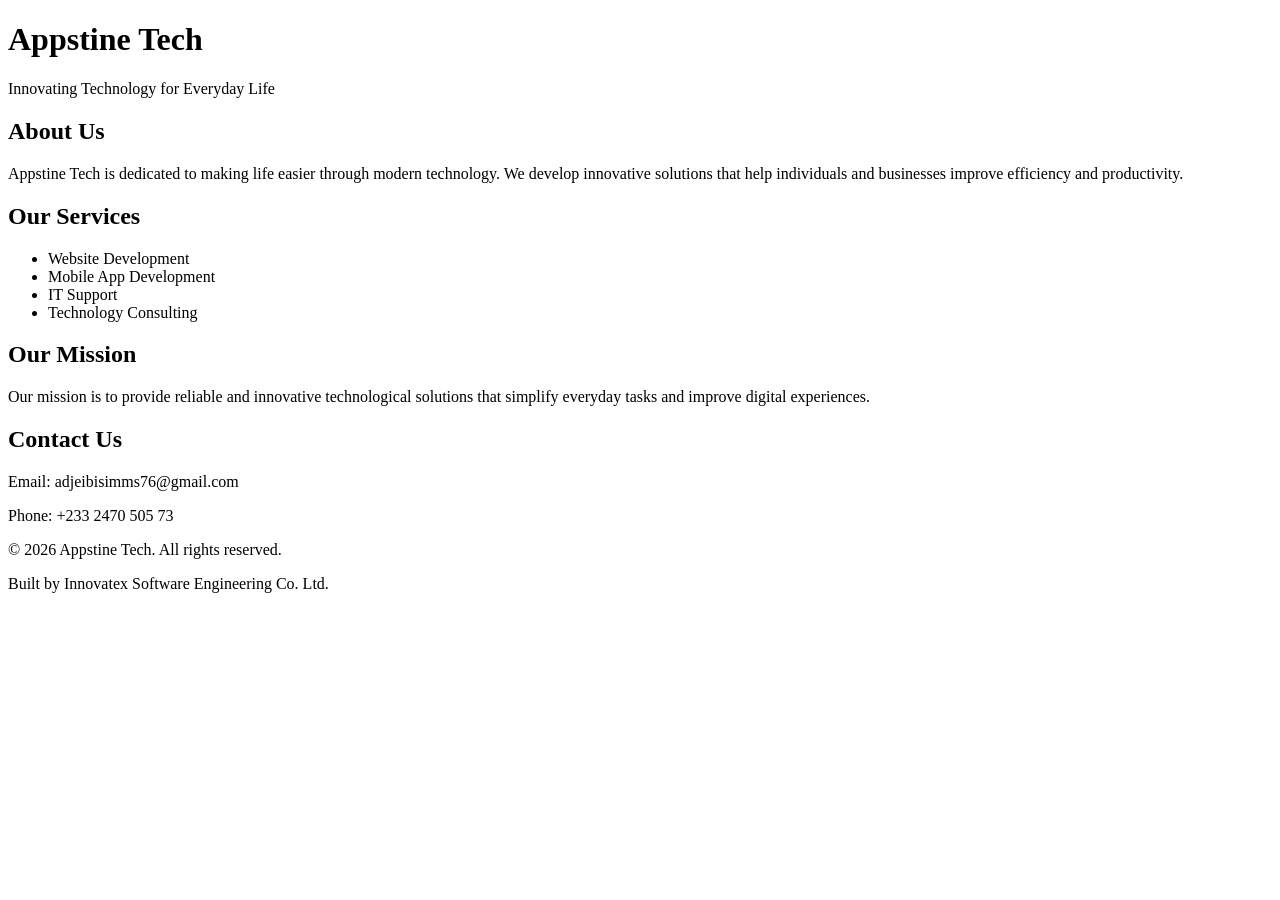
==== src/index.html @ 3d5593b8 "deploy" ====
<!DOCTYPE html>
<html>

<head>
  <title>Appstine Tech</title>
</head>

<body>

  <!-- Header Section -->
  <header>
    <h1>Appstine Tech</h1>
    <p>Innovating Technology for Everyday Life</p>
  </header>

  <!-- About Section -->
  <section>
    <h2>About Us</h2>
    <p>
      Appstine Tech is dedicated to making life easier through modern technology.
      We develop innovative solutions that help individuals and businesses
      improve efficiency and productivity.
    </p>
  </section>

  <!-- Services Section -->
  <section>
    <h2>Our Services</h2>
    <ul>
      <li>Website Development</li>
      <li>Mobile App Development</li>
      <li>IT Support</li>
      <li>Technology Consulting</li>
    </ul>
  </section>

  <!-- Mission Section -->
  <section>
    <h2>Our Mission</h2>
    <p>
      Our mission is to provide reliable and innovative technological
      solutions that simplify everyday tasks and improve digital experiences.
    </p>
  </section>

  <!-- Contact Section -->
  <section>
    <h2>Contact Us</h2>
    <p>Email: adjeibisimms76@gmail.com</p>
    <p>Phone: +233 2470 505 73</p>
  </section>

  <!-- Footer -->
  <footer>
    <p>© 2026 Appstine Tech. All rights reserved.</p>
  </footer>
<!--Credit tag-->
  <p>
    Built by Innovatex Software Engineering Co. Ltd.
  </p>
</body>

</html>
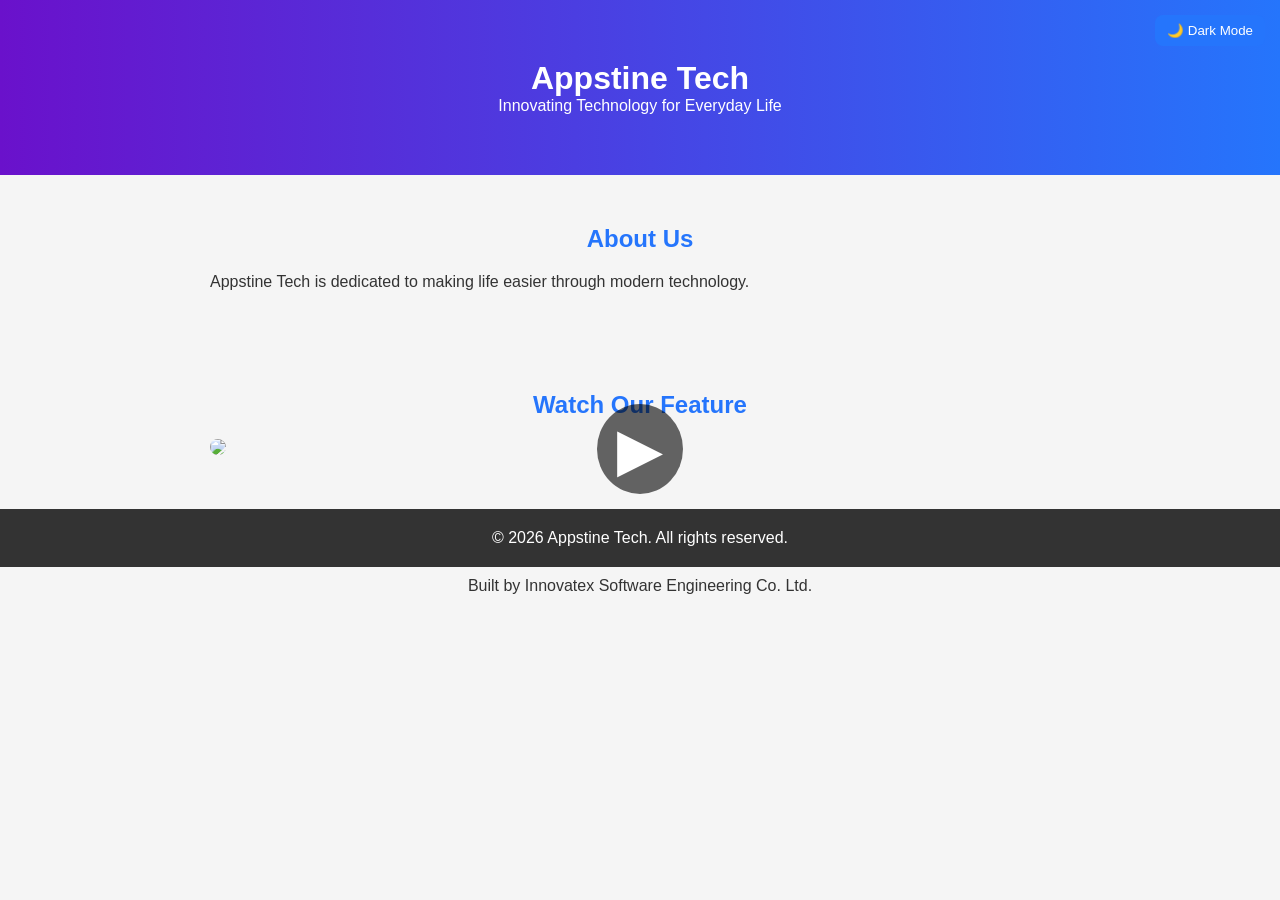
==== commit af73ff0c: "deploy" ====
--- a/src/index.html
+++ b/src/index.html
@@ -1,63 +1,207 @@
 <!DOCTYPE html>
-<html>
-
+<html lang="en">
 <head>
+  <meta charset="UTF-8">
+  <meta name="viewport" content="width=device-width, initial-scale=1.0">
   <title>Appstine Tech</title>
+
+  <style>
+    * { box-sizing: border-box; margin: 0; padding: 0; font-family: Arial, sans-serif; }
+
+    body {
+      background: #f5f5f5;
+      color: #333;
+      transition: 0.3s;
+    }
+
+    body.dark {
+      background: #121212;
+      color: #eee;
+    }
+
+    header {
+      background: linear-gradient(90deg, #6a11cb, #2575fc);
+      color: white;
+      padding: 60px 20px;
+      text-align: center;
+    }
+
+    section {
+      padding: 50px 20px;
+      max-width: 900px;
+      margin: auto;
+    }
+
+    h2 {
+      text-align: center;
+      margin-bottom: 20px;
+      color: #2575fc;
+    }
+
+    body.dark h2 {
+      color: #9ecbff;
+    }
+
+    footer {
+      text-align: center;
+      padding: 20px;
+      background: #333;
+      color: #fff;
+    }
+
+    .credit {
+      text-align: center;
+      margin-top: 10px;
+    }
+
+    .toggle {
+      position: fixed;
+      top: 15px;
+      right: 15px;
+      background: #2575fc;
+      color: white;
+      border: none;
+      padding: 8px 12px;
+      border-radius: 8px;
+      cursor: pointer;
+    }
+
+    .video-preview {
+      position: relative;
+      cursor: pointer;
+    }
+
+    .video-preview img {
+      width: 100%;
+      border-radius: 12px;
+    }
+
+    .play-btn {
+      position: absolute;
+      top: 50%;
+      left: 50%;
+      transform: translate(-50%, -50%);
+      font-size: 60px;
+      color: white;
+      background: rgba(0,0,0,0.6);
+      border-radius: 50%;
+      padding: 10px 20px;
+    }
+
+    .modal {
+      display: none;
+      position: fixed;
+      z-index: 1000;
+      left: 0;
+      top: 0;
+      width: 100%;
+      height: 100%;
+      background: rgba(0,0,0,0.9);
+      justify-content: center;
+      align-items: center;
+      flex-direction: column;
+    }
+
+    .modal-content {
+      width: 90%;
+      max-width: 800px;
+      position: relative;
+    }
+
+    iframe {
+      width: 100%;
+      height: 450px;
+      border-radius: 12px;
+    }
+
+    .close {
+      position: absolute;
+      top: -40px;
+      right: 0;
+      font-size: 30px;
+      color: white;
+      cursor: pointer;
+    }
+
+    .unmute-btn {
+      margin-top: 15px;
+      padding: 10px 20px;
+      background: #ff3c6e;
+      color: white;
+      border: none;
+      border-radius: 8px;
+      cursor: pointer;
+      font-weight: bold;
+    }
+  </style>
 </head>
 
 <body>
 
-  <!-- Header Section -->
+  <button class="toggle" onclick="toggleDark()">🌙 Dark Mode</button>
+
   <header>
     <h1>Appstine Tech</h1>
     <p>Innovating Technology for Everyday Life</p>
   </header>
 
-  <!-- About Section -->
   <section>
     <h2>About Us</h2>
-    <p>
-      Appstine Tech is dedicated to making life easier through modern technology.
-      We develop innovative solutions that help individuals and businesses
-      improve efficiency and productivity.
-    </p>
+    <p>Appstine Tech is dedicated to making life easier through modern technology.</p>
   </section>
 
-  <!-- Services Section -->
+  <!-- VIDEO -->
   <section>
-    <h2>Our Services</h2>
-    <ul>
-      <li>Website Development</li>
-      <li>Mobile App Development</li>
-      <li>IT Support</li>
-      <li>Technology Consulting</li>
-    </ul>
+    <h2>Watch Our Feature</h2>
+    <div class="video-preview" onclick="openVideo()">
+      <img src="https://img.youtube.com/vi/03gy_O5w_8U/maxresdefault.jpg">
+      <div class="play-btn">▶</div>
+    </div>
   </section>
 
-  <!-- Mission Section -->
-  <section>
-    <h2>Our Mission</h2>
-    <p>
-      Our mission is to provide reliable and innovative technological
-      solutions that simplify everyday tasks and improve digital experiences.
-    </p>
-  </section>
-
-  <!-- Contact Section -->
-  <section>
-    <h2>Contact Us</h2>
-    <p>Email: adjeibisimms76@gmail.com</p>
-    <p>Phone: +233 2470 505 73</p>
-  </section>
-
-  <!-- Footer -->
+  <!-- MODAL -->
+  <div class="modal" id="videoModal">
+    <div class="modal-content">
+      <span class="close" onclick="closeVideo()">✖</span>
+      <iframe id="videoFrame"
+        src=""
+        allow="autoplay; encrypted-media"
+        allowfullscreen>
+      </iframe>
+    </div>
+
+    <button class="unmute-btn" onclick="unmuteVideo()">🔊 Unmute</button>
+  </div>
+
   <footer>
     <p>© 2026 Appstine Tech. All rights reserved.</p>
   </footer>
-<!--Credit tag-->
-  <p>
+
+  <div class="credit">
     Built by Innovatex Software Engineering Co. Ltd.
-  </p>
+  </div>
+
+  <script>
+    function openVideo() {
+      document.getElementById("videoModal").style.display = "flex";
+      document.getElementById("videoFrame").src =
+        "https://www.youtube.com/embed/03gy_O5w_8U?autoplay=1&mute=1";
+    }
+
+    function closeVideo() {
+      document.getElementById("videoModal").style.display = "none";
+      document.getElementById("videoFrame").src = "";
+    }
+
+    function unmuteVideo() {
+      document.getElementById("videoFrame").src =
+        "https://www.youtube.com/embed/03gy_O5w_8U?autoplay=1";
+    }
+
+    function toggleDark() {
+      document.body.classList.toggle("dark");
+    }
+  </script>
+
 </body>
-
 </html>
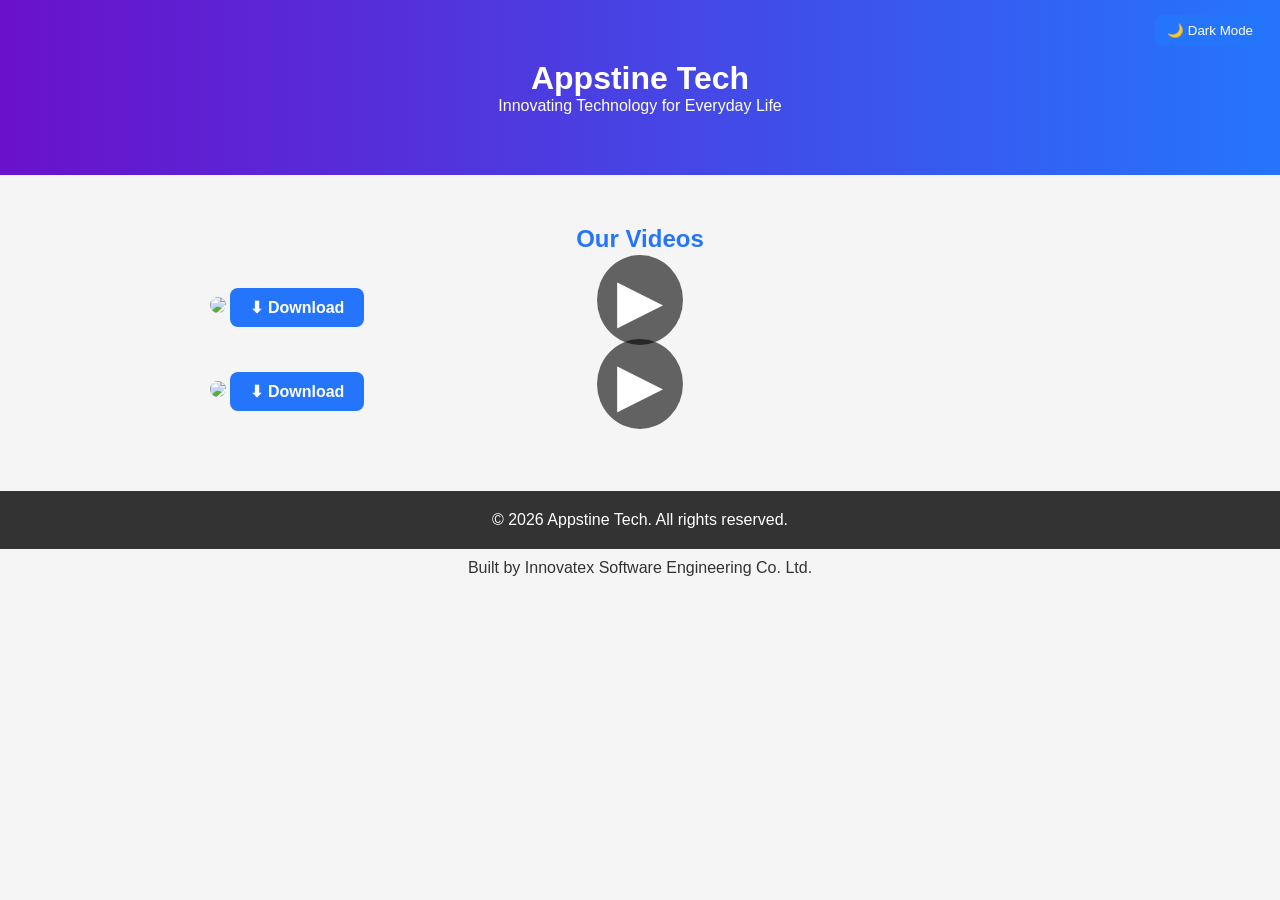
==== commit 316f517b: "deploy" ====
--- a/src/index.html
+++ b/src/index.html
@@ -7,201 +7,110 @@
 
   <style>
     * { box-sizing: border-box; margin: 0; padding: 0; font-family: Arial, sans-serif; }
+    body { background: #f5f5f5; color: #333; transition: 0.3s; }
+    body.dark { background: #121212; color: #eee; }
 
-    body {
-      background: #f5f5f5;
-      color: #333;
-      transition: 0.3s;
-    }
+    header { background: linear-gradient(90deg, #6a11cb, #2575fc); color: white; padding: 60px 20px; text-align: center; }
+    section { padding: 50px 20px; max-width: 900px; margin: auto; }
+    h2 { text-align: center; margin-bottom: 20px; color: #2575fc; }
+    body.dark h2 { color: #9ecbff; }
+    footer { text-align: center; padding: 20px; background: #333; color: #fff; }
+    .credit { text-align: center; margin-top: 10px; }
 
-    body.dark {
-      background: #121212;
-      color: #eee;
-    }
+    .toggle { position: fixed; top: 15px; right: 15px; background: #2575fc; color: white; border: none; padding: 8px 12px; border-radius: 8px; cursor: pointer; }
 
-    header {
-      background: linear-gradient(90deg, #6a11cb, #2575fc);
-      color: white;
-      padding: 60px 20px;
-      text-align: center;
-    }
+    .video-preview { position: relative; cursor: pointer; margin-bottom: 30px; }
+    .video-preview img { width: 100%; border-radius: 12px; }
+    .play-btn { position: absolute; top: 50%; left: 50%; transform: translate(-50%, -50%); font-size: 60px; color: white; background: rgba(0,0,0,0.6); border-radius: 50%; padding: 10px 20px; }
 
-    section {
-      padding: 50px 20px;
-      max-width: 900px;
-      margin: auto;
-    }
+    .modal { display: none; position: fixed; z-index: 1000; left: 0; top: 0; width: 100%; height: 100%; background: rgba(0,0,0,0.9); justify-content: center; align-items: center; flex-direction: column; animation: fadeIn 0.3s; }
+    @keyframes fadeIn { from {opacity:0;} to {opacity:1;} }
 
-    h2 {
-      text-align: center;
-      margin-bottom: 20px;
-      color: #2575fc;
-    }
-
-    body.dark h2 {
-      color: #9ecbff;
-    }
-
-    footer {
-      text-align: center;
-      padding: 20px;
-      background: #333;
-      color: #fff;
-    }
-
-    .credit {
-      text-align: center;
-      margin-top: 10px;
-    }
-
-    .toggle {
-      position: fixed;
-      top: 15px;
-      right: 15px;
-      background: #2575fc;
-      color: white;
-      border: none;
-      padding: 8px 12px;
-      border-radius: 8px;
-      cursor: pointer;
-    }
-
-    .video-preview {
-      position: relative;
-      cursor: pointer;
-    }
-
-    .video-preview img {
-      width: 100%;
-      border-radius: 12px;
-    }
-
-    .play-btn {
-      position: absolute;
-      top: 50%;
-      left: 50%;
-      transform: translate(-50%, -50%);
-      font-size: 60px;
-      color: white;
-      background: rgba(0,0,0,0.6);
-      border-radius: 50%;
-      padding: 10px 20px;
-    }
-
-    .modal {
-      display: none;
-      position: fixed;
-      z-index: 1000;
-      left: 0;
-      top: 0;
-      width: 100%;
-      height: 100%;
-      background: rgba(0,0,0,0.9);
-      justify-content: center;
-      align-items: center;
-      flex-direction: column;
-    }
-
-    .modal-content {
-      width: 90%;
-      max-width: 800px;
-      position: relative;
-    }
-
-    iframe {
-      width: 100%;
-      height: 450px;
-      border-radius: 12px;
-    }
-
-    .close {
-      position: absolute;
-      top: -40px;
-      right: 0;
-      font-size: 30px;
-      color: white;
-      cursor: pointer;
-    }
-
-    .unmute-btn {
-      margin-top: 15px;
-      padding: 10px 20px;
-      background: #ff3c6e;
-      color: white;
-      border: none;
-      border-radius: 8px;
-      cursor: pointer;
-      font-weight: bold;
-    }
+    .modal-content { width: 90%; max-width: 800px; position: relative; }
+    iframe { width: 100%; height: 450px; border-radius: 12px; }
+    .close { position: absolute; top: -40px; right: 0; font-size: 30px; color: white; cursor: pointer; }
+    .unmute-btn, .download-btn { margin-top: 15px; padding: 10px 20px; background: #ff3c6e; color: white; border: none; border-radius: 8px; cursor: pointer; font-weight: bold; margin-right: 10px; }
+    .download-btn { background: #2575fc; text-decoration: none; display: inline-block; }
   </style>
 </head>
 
 <body>
 
-  <button class="toggle" onclick="toggleDark()">🌙 Dark Mode</button>
+<button class="toggle" onclick="toggleDark()" id="darkBtn">🌙 Dark Mode</button>
 
-  <header>
-    <h1>Appstine Tech</h1>
-    <p>Innovating Technology for Everyday Life</p>
-  </header>
+<header>
+  <h1>Appstine Tech</h1>
+  <p>Innovating Technology for Everyday Life</p>
+</header>
 
-  <section>
-    <h2>About Us</h2>
-    <p>Appstine Tech is dedicated to making life easier through modern technology.</p>
-  </section>
+<section>
+  <h2>Our Videos</h2>
 
-  <!-- VIDEO -->
-  <section>
-    <h2>Watch Our Feature</h2>
-    <div class="video-preview" onclick="openVideo()">
-      <img src="https://img.youtube.com/vi/03gy_O5w_8U/maxresdefault.jpg">
-      <div class="play-btn">▶</div>
-    </div>
-  </section>
-
-  <!-- MODAL -->
-  <div class="modal" id="videoModal">
-    <div class="modal-content">
-      <span class="close" onclick="closeVideo()">✖</span>
-      <iframe id="videoFrame"
-        src=""
-        allow="autoplay; encrypted-media"
-        allowfullscreen>
-      </iframe>
-    </div>
-
-    <button class="unmute-btn" onclick="unmuteVideo()">🔊 Unmute</button>
+  <!-- Video 1 -->
+  <div class="video-preview" onclick="openVideo('video1')">
+    <img src="https://img.youtube.com/vi/03gy_O5w_8U/maxresdefault.jpg">
+    <div class="play-btn">▶</div>
+    <a class="download-btn" href="https://www.youtube.com/watch?v=03gy_O5w_8U" target="_blank">⬇ Download</a>
   </div>
 
-  <footer>
-    <p>© 2026 Appstine Tech. All rights reserved.</p>
-  </footer>
+  <!-- Video 2 -->
+  <div class="video-preview" onclick="openVideo('video2')">
+    <img src="https://img.youtube.com/vi/Ob4mAMCvNIg/maxresdefault.jpg">
+    <div class="play-btn">▶</div>
+    <a class="download-btn" href="https://www.youtube.com/watch?v=Ob4mAMCvNIg" target="_blank">⬇ Download</a>
+  </div>
+</section>
 
-  <div class="credit">
-    Built by Innovatex Software Engineering Co. Ltd.
+<!-- Modal -->
+<div class="modal" id="videoModal">
+  <div class="modal-content">
+    <span class="close" onclick="closeVideo()">✖</span>
+    <iframe id="videoFrame" src="" allow="autoplay; encrypted-media" allowfullscreen></iframe>
   </div>
+  <button class="unmute-btn" onclick="unmuteVideo()">🔊 Unmute</button>
+</div>
 
-  <script>
-    function openVideo() {
-      document.getElementById("videoModal").style.display = "flex";
-      document.getElementById("videoFrame").src =
-        "https://www.youtube.com/embed/03gy_O5w_8U?autoplay=1&mute=1";
+<footer>
+  <p>© 2026 Appstine Tech. All rights reserved.</p>
+</footer>
+
+<div class="credit">
+  Built by Innovatex Software Engineering Co. Ltd.
+</div>
+
+<script>
+  let currentVideo = '';
+
+  function openVideo(video) {
+    document.getElementById("videoModal").style.display = "flex";
+    currentVideo = video;
+
+    if(video === 'video1'){
+      document.getElementById("videoFrame").src = "https://www.youtube.com/embed/03gy_O5w_8U?autoplay=1&mute=1";
+    } else if(video === 'video2'){
+      document.getElementById("videoFrame").src = "https://www.youtube.com/embed/Ob4mAMCvNIg?autoplay=1&mute=1";
     }
+  }
 
-    function closeVideo() {
-      document.getElementById("videoModal").style.display = "none";
-      document.getElementById("videoFrame").src = "";
+  function closeVideo() {
+    document.getElementById("videoModal").style.display = "none";
+    document.getElementById("videoFrame").src = "";
+  }
+
+  function unmuteVideo() {
+    if(currentVideo === 'video1'){
+      document.getElementById("videoFrame").src = "https://www.youtube.com/embed/03gy_O5w_8U?autoplay=1";
+    } else if(currentVideo === 'video2'){
+      document.getElementById("videoFrame").src = "https://www.youtube.com/embed/Ob4mAMCvNIg?autoplay=1";
     }
+  }
 
-    function unmuteVideo() {
-      document.getElementById("videoFrame").src =
-        "https://www.youtube.com/embed/03gy_O5w_8U?autoplay=1";
-    }
-
-    function toggleDark() {
-      document.body.classList.toggle("dark");
-    }
-  </script>
+  function toggleDark() {
+    document.body.classList.toggle("dark");
+    let btn = document.getElementById("darkBtn");
+    btn.innerText = document.body.classList.contains("dark") ? "☀ Light Mode" : "🌙 Dark Mode";
+  }
+</script>
 
 </body>
 </html>
